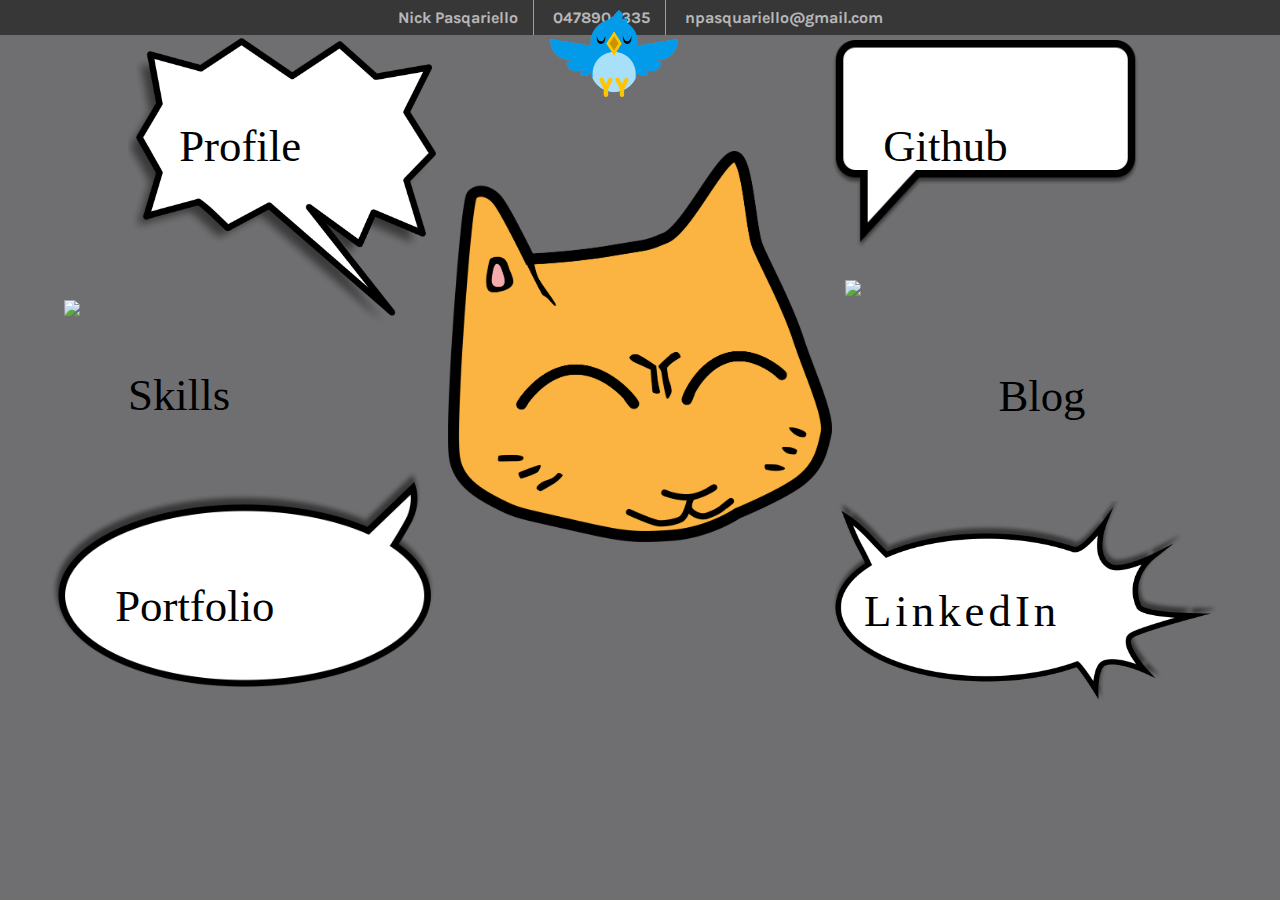
==== home.html @ bc4e5857 "Added skills page" ====
<!DOCTYPE html>
<html>
  <head>
    <meta charset="utf-8">
    <link rel="stylesheet" href="style/home.css">
    <link rel="shortcut icon" href="image/The Cat.png">
    <title>Nick Pasquariello</title>

  </head>
  <body>
    <ul id="nav">
      <li><a class="line">Nick Pasqariello</a></li>
      <li><a class="line">0478904335</a></li>
      <li><a href="mailto:npasquariello@gmail.com">npasquariello@gmail.com</a></li>
    </ul>

      <img src="image/cat-happy.png" class="cat">
      <img src="image/The Cat.png" class="cat-angry">



      <div class="textbox1">
        <a href="profile.html">
          <img src="angry-text-bubble.png" class="bubble1">
          <div class="letters1">
          Profile
          </div>

        </a>
      </div>

      <div class="textbox2">
        <a href="skills.html">
          <img src="text-bubble-2.png" class="bubble2">
          <div class="letters2">
          Skills
          </div>
        </a>
      </div>

      <div class="textbox3">
        <a href="portfolio.html">
          <img src="text-bubble-3.png" class="bubble3">
          <div class="letters3">
          Portfolio
          </div>
        </a>
      </div>

      <div class="textbox4">
        <a href="https://github.com/WhatifNick" target="_blank">
          <img src="text-bubble-4.png" class="bubble4">
          <div class="letters4">
            Github
          </div>
        </a>
      </div>

      <div class="textbox5">
        <a href="https://medium.com/nickbp" target="_blank">
          <img src="text-bubble-5.png" class="bubble5">
          <div class="letters5">
          Blog
          </div>
        </a>
      </div>
      <div class="textbox6">

        <a href="https://www.linkedin.com/in/npasquariello/" target="_blank">
          <img src="text-bubble-6.png" class="bubble6">
          <div class="letters6">
          LinkedIn
          </div>
        </a>
      </div>

      <div class="paws">
          <img src="image/paw-right.png" class="paw-right">
      </div>
        <a href="https://twitter.com/whatifnick" target="_blank">
          <img src="bird2.png" class ="twitter">
        </a>



  </body>
---- style/home.css ----
@import url('https://fonts.googleapis.com/css?family=Karla');
@font-face {
font-family: "FunSized";
src: url("css/fonts/FunSized.ttf");
}

body {
  margin: 0px;
  padding: 0px;
  overflow: hidden;
  background-color: #6F6F71;
  font-family: FunSized;
}
#nav {
  font-family: "Karla", Helvetica, sans-serif;
  width: 100%;
  margin: 0 0 3em 0;
  padding: 0;
  list-style: none;
  background-color: black;
  text-align: center;
  opacity: 0.5;
}
#nav li {
  display: inline;
}
#nav li a {
  display: inline-block;
  padding: 8px 15px;
  text-decoration: none;
  font-weight: bold;
  color: white;
  }
.line { border-right: 1px solid #ccc;}

.cat {
  position: absolute;
  width: 30%;
  /* max-width: 200px; */
  height: auto;
  top: 151px;
  left: 35%;

}
@keyframes grow {
  0% {transform: scale(.33);}
  100% {transform: scale(1);}
}
.cat-angry {
  position: absolute;
  opacity: 0;
  width: 30%;
  max-width: 500px;
  height: auto;
  top: 151px;
  left: 35%;

}
.twitter {
  width: 10%;
  height: auto;
  position: absolute;
  top: 10px;
  left: 43%;
  animation: fly 20s infinite ease both 2s;
}
@keyframes fly {
  0% {left: 100%;
      top: 100px;}
  5% {left: 75%;
      top: 50px;}
  10% {left: 43%;
      top: 5vw;}
  15% {transform: rotate(-3deg);}
  20% {transform: rotate(5deg);}
  25% {transform: rotate(-3deg);}
  30% {transform: rotate(5deg);}
  35% {transform: rotate(-3deg);}
  40% {transform: rotate(5deg);}
  45% {transform: rotate(-3deg);}
  50% {transform: rotate(5deg);}
  55% {transform: rotate(-3deg);}
  60% {transform: rotate(5deg);}
  65% {transform: rotate(-3deg);}
  70% {transform: rotate(5deg);}
  75% {transform: rotate(-3deg);}
  80% {
      transform: rotate(5deg);
      left: 43%;
      top: 5vw;}
  85% {left: 25%;
      top: 70px;}
  90% {left: -200px;
      top: 200px;}
  100% {left: -200px;
        top: 200px;}

}
.paw-right {
  position: absolute;
  width: 50%;
  height: auto;
  top: 100px;
  left: 100%;
  animation: scratch 3s linear 3s;
}
@keyframes scratch {
  0% {transform: translateX(0);}
  5% {transform: translateX(-60%);}
  10% {transform: translateX(0);}
  25% {transform: translateX(-80%);}
  40% {transform: translateX(0);}
  65% {transform: translateX(0);}
  80% {transform: translateX(0);}
  100% {transform: translateX(0);}
}

.cat-angry:hover {
  opacity: 1;
}

/* Textbox 1 start */
  .textbox1 {
  }
  .textbox1:hover {
    filter: invert(100%);
   }
  .bubble1 {
    position: absolute;
    width: 25%;
    max-width: 350px;
    height: auto;
    top: 10px;
    left: 10%;
    /* max-width: 300px; */
  }
  .letters1 {
    position: absolute;
    color: black;
    letter-spacing: 0px;
    text-decoration: none;
    font-size: 3.5vw;
    top: 120px;
    left: 14%;

  }
  .letters1:hover {
    animation: letterbounce 1.5s linear infinite;
  }
/* Textbox 1 end */

/* Textbox 2 start */
  .textbox2 {
  }
  .textbox2:hover {
    filter: invert(100%);
  }
  .bubble2 {
    position: absolute;
    height: auto;
    width: 25%;
    max-width: 400px;
    top: 300px;
    left: 5%;
  }
  .letters2 {
    color: black;
    letter-spacing: 0px;
    position: absolute;
    top: 369px;
    left: 10%;
    text-decoration: none;
    font-size: 3.5vw;
  }
  .letters2:hover {
    animation: letterbounce 1.5s linear infinite;
  }
/* Textbox 2 ends */


/* Textbox 3 start */
  .textbox3 {
  }
  .textbox3:hover {
    filter: invert(100%);
  }
  .bubble3 {
    position: absolute;
    height: auto;
    width: 30%;
    /* max-width: 300px; */
    top: 470px;
    left: 4%;
  }
  .letters3 {
    color: black;
    letter-spacing: 0px;
    position: absolute;
    top: 580px;
    left: 9%;
    text-decoration: none;
    font-size: 3.5vw;
  }
  .letters3:hover {
    animation: letterbounce 1.5s linear infinite;
  }
/* Textbox 3 ends */


/* Textbox 4 start */
  .textbox4 {

  }
  .textbox4:hover {
    filter: invert(100%);
   }
  .bubble4 {
    position: absolute;
    width: 24%;
    height: auto;
    top: 40px;
    left: 65%;
  }
  .letters4 {
    color: black;
    letter-spacing: 0px;
    position: absolute;
    text-decoration: none;
    font-size: 3.5vw;
    top: 120px;
    left: 69%;
  }
  .letters4:hover {
    animation: letterbounce 1.5s linear infinite;
  }
/* Textbox 4 ends */

/* Textbox 5 start */
  .textbox5 {
  }
  .textbox5:hover {
    filter: invert(100%);
   }
  .bubble5 {
    position: absolute;
    width: 30%;
    height: auto;
    top: 280px;
    left: 66%;
  }
  .letters5 {
    color: black;
    letter-spacing: 0px;
    position: absolute;
    text-decoration: none;
    font-size: 3.5vw;
    top: 370px;
    left: 78%;
  }
  .letters5:hover {
    animation: letterbounce 1.5s linear infinite;
  }
/* Textbox 5 ends */




/* Textbox 6 start */
  .textbox6 {
  }
  .textbox6:hover {
    filter: invert(100%);
  }
  .bubble6 {
    position: absolute;
    height: auto;
    width: 30%;
    max-width: 500px;
    top: 500px;
    left: 65%;
  }
  .letters6 {
    color: black;
    letter-spacing: 4px;
    position: absolute;
    top: 585px;
    left: 67.5%;
    text-decoration: none;
    font-size: 3.5vw;
  }
  .letters6:hover {
    animation: letterbounce 1.5s linear infinite;
  }
/* Textbox 6 ends */



/* Makes letters bouce animation */
@keyframes letterbounce {
  0% {transform: translateY(0px);}
  10% {transform: translateY(-30px);}
  15% {transform: translateY(0px);}
  25% {transform: translateY(-20px);}
  30% {transform: translateY(0px);}
  40% {transform: translateY(-10px);}
  45% {transform: translateY(0px);}
  100% {transform: translateY(0px);}
}

/* Slide in textboxes */
@keyframes slide1 {
  0% {transform: translateX(-700px);}
  100% {transform: translateX(0px);}
}

@keyframes slide2 {
  0% {transform: translateX(-700px);}
  100% {transform: translateX(0px);}
}

@keyframes slide3 {
  0% {transform: translateX(-700px);}
  100% {transform: translateX(0px);}
}

@keyframes slide4 {
  0% {transform: translateX(800px);}
  100% {transform: translateX(0px);}
}

@keyframes slide5 {
  0% {transform: translateX(800px);}
  100% {transform: translateX(0px);}
}

@keyframes slide6 {
  0% {transform: translateX(800px);}
  100% {transform: translateX(0px);}
}










    /* transform: scaleY(2) 500ms ease-in-out 1s; */
    /* -webkit-animation-name: wiggling;
    -ms-animation-name: wiggling;
    -ms-animation-duration: 1000ms;
    -webkit-animation-duration: 1000ms;
    -webkit-animation-iteration-count: 2;
    -ms-animation-iteration-count: 1;
    -webkit-animation-timing-function: ease-in-out;
    -ms-animation-timing-function: ease-in-out; */


@keyframes stretch {
  0% {transform: scaleY(1);}
  100% {transform: scaleY(1.2);}
}


 @keyframes wigglingup {
    0% {transform: rotate(5deg);}
    10% {transform: rotate(-3deg);}

    15% {transform: scaleY(1.1)}
    20% {transform: rotate(5deg);}
    25% {transform: rotate(-4deg);}

    33% {transform: scaleY(1.2)}
    45% {transform: translateY(-5px);}

    50% {transform: rotate(5deg);}
    55%% {transform: rotate(-6deg);}

    60% {transform: scaleY(1.3)}
    65% {transform: translateY(-10px);}
    75% {transform: rotate(-5deg);}

    85% {transform: scaleY(1.5);}
    /* 99% {transform: opacity(1);} */
    100% {
      transform: rotate(0deg);
      transform: translateY(-1000px);
      }
  }

  @keyframes wigglingdown {
     0% {transform: rotate(5deg);}
     10% {transform: rotate(-3deg);}

     15% {transform: scaleY(1.1)}
     20% {transform: rotate(5deg);}
     25% {transform: rotate(-4deg);}

     33% {transform: scaleY(1.2)}
     50% {transform: rotate(5deg);}
     55%% {transform: rotate(-4deg);}

     60% {transform: scaleY(1.3)}
     75% {transform: rotate(-3deg);}
     85% {transform: scaleY(1.5);}
     /* 99% {transform: opacity(1);} */
     100% {
       transform: rotate(0deg);
       transform: translateY(1000px);
       }
   }


/* changes the width of the cat when the screen gets below 700px */
/* @media screen and (max-width: 600px){
    .cat {
      height: 25px;
    }
    .egg-bottom {
      height: 100px;
    }
    .egg-top {
      height: 100px;
    }
    #bubble4 {
      width: 125px;
      height: 50px;
    }
    .letters4 {
      font-size: 25px;
    }
} */

/* These are used for different browsers, use then later! */
/*
  @-ms-keyframes wiggling {
    0% {transform: rotate(5deg);}
    25% {transform: rotate(-3deg);}
    50% {transform: rotate(5deg);}
    75% {transform: rotate(-3deg);}
    100% {transform: rotate(0deg);}
  }

  @-webkit-keyframes wiggling {
    0% {transform: rotate(5deg);}
    25% {transform: rotate(-3deg);}
    50% {transform: rotate(5deg);}
    75% {transform: rotate(-3deg);}
    100% {transform: rotate(0deg);}
  } */
  @media screen and (max-width: 970px){
    .egg-bottom {
      position: absolute;
      width: 20%;
      height: auto;
      top: 30vw;
      margin-left: 40%;
    }
    .egg-top {
      position: absolute;
      width: 20%;
      height: auto;
      top: 30vw;
      left: 40%;
    }
      .cat {
        width: 30%;
        height: auto;
        top: 24.5vw;
        left: 36%;
      }
      .cat-angry {
        width: 30%;
        height: auto;
        top: 24.5vw;
        left: 36%;
      }
      .bubble1 {
        width: 35%;
        height: auto;
        top: 4vw;
        left: 3%;
      }
      .letters1 {
        font-size: 5vw;
        top: 15vw;
        left: 8.5%;
      }
      .bubble2 {
        height: auto;
        width: 35%;
        top: 35vw;
        left: 1%;
      }
      .letters2 {
        top: 41.5vw;
        left: 8%;
        font-size: 5vw;
      }
      .bubble3 {
        width: 37%;
        top: 54vw;
        left: 6%;
      }
      .letters3 {
        top: 63.5vw;
        left: 9%;
        font-size: 5vw;
      }
      .bubble4 {
        width: 30%;
        height: auto;
        top: 11vw;
        left: 65%;
      }
      .letters4 {
        font-size: 5vw;
        top: 17vw;
        left: 69%;
      }
      .bubble5 {
        width: 34%;
        height: auto;
        top: 35vw;
        left: 66%;
      }
      .letters5 {
        font-size: 5vw;
        top: 42vw;
        left: 79%;
      }
      .bubble6 {
        width: 43%;
        height: auto;
        top: 55vw;
        left: 56%;
      }
      .letters6 {
        top: 64vw;
        left: 60%;
        font-size: 5vw;
      }
      @keyframes fly {
        0% {left: 100%;
            top: 100px;}
        5% {left: 75%;
            top: 50px;}
        10% {left: 43%;
            top: 50px;}
        15% {transform: rotate(-3deg);}
        20% {transform: rotate(5deg);}
        25% {transform: rotate(-3deg);}
        30% {transform: rotate(5deg);}
        35% {transform: rotate(-3deg);}
        40% {transform: rotate(5deg);}
        45% {transform: rotate(-3deg);}
        50% {transform: rotate(5deg);}
        55% {transform: rotate(-3deg);}
        60% {transform: rotate(5deg);}
        65% {transform: rotate(-3deg);}
        70% {transform: rotate(5deg);}
        75% {transform: rotate(-3deg);}
        80% {
            transform: rotate(5deg);
            left: 43%;
            top: 50px;}
        85% {left: 25%;
            top: 70px;}
        90% {left: -200px;
            top: 200px;}
        100% {left: -200px;
            top: 200px;}

      }
}
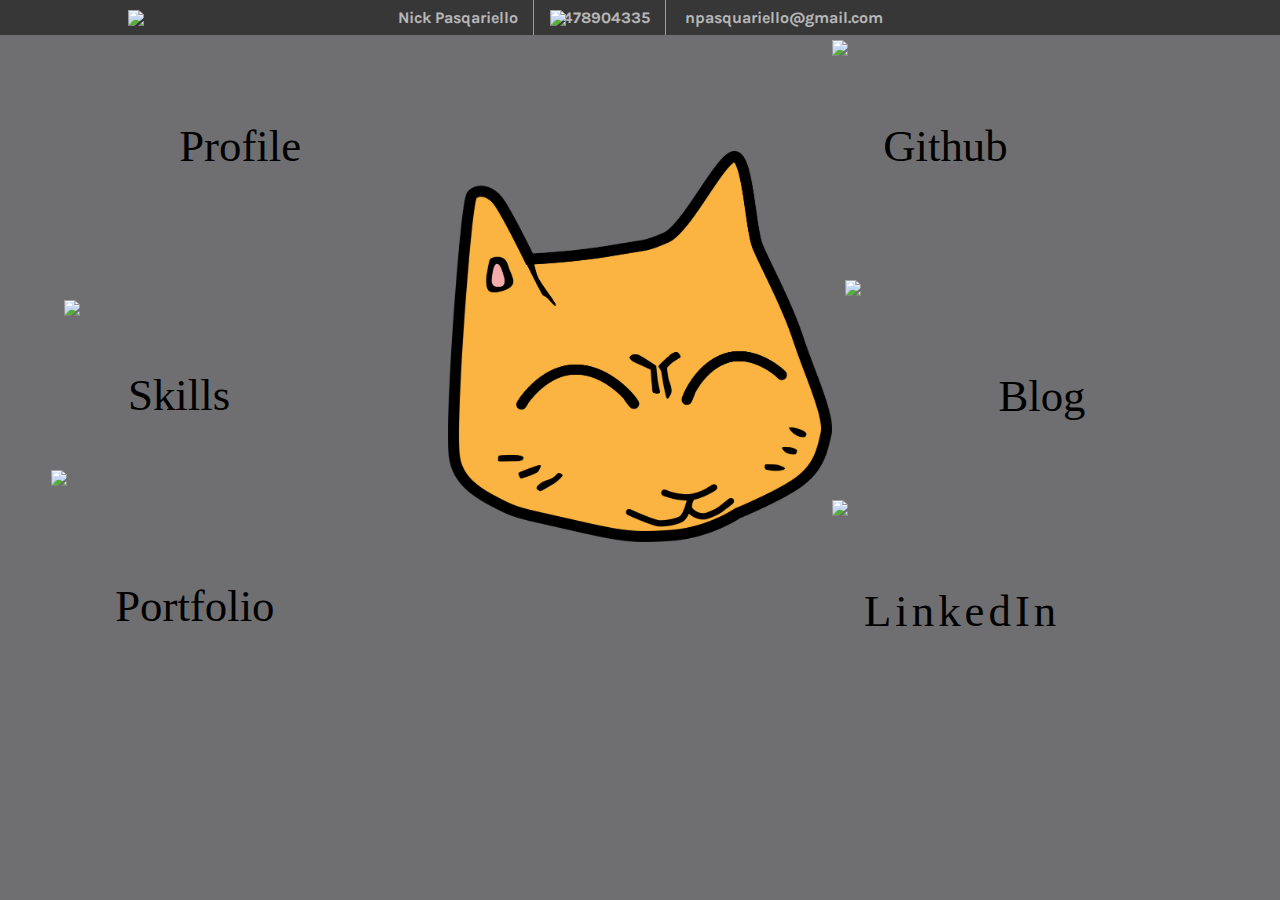
==== commit 38a8d54a: "images renamed" ====
--- a/home.html
+++ b/home.html
@@ -3,7 +3,7 @@
   <head>
     <meta charset="utf-8">
     <link rel="stylesheet" href="style/home.css">
-    <link rel="shortcut icon" href="image/The Cat.png">
+    <link rel="shortcut icon" href="image/thecat.png">
     <title>Nick Pasquariello</title>
 
   </head>
@@ -15,13 +15,13 @@
     </ul>
 
       <img src="image/cat-happy.png" class="cat">
-      <img src="image/The Cat.png" class="cat-angry">
+      <img src="image/thecat.png" class="cat-angry">
 
 
 
       <div class="textbox1">
         <a href="profile.html">
-          <img src="angry-text-bubble.png" class="bubble1">
+          <img src="image/angry-text-bubble.png" class="bubble1">
           <div class="letters1">
           Profile
           </div>
@@ -31,7 +31,7 @@
 
       <div class="textbox2">
         <a href="skills.html">
-          <img src="text-bubble-2.png" class="bubble2">
+          <img src="image/text-bubble-2.png" class="bubble2">
           <div class="letters2">
           Skills
           </div>
@@ -40,7 +40,7 @@
 
       <div class="textbox3">
         <a href="portfolio.html">
-          <img src="text-bubble-3.png" class="bubble3">
+          <img src="image/text-bubble-3.png" class="bubble3">
           <div class="letters3">
           Portfolio
           </div>
@@ -49,7 +49,7 @@
 
       <div class="textbox4">
         <a href="https://github.com/WhatifNick" target="_blank">
-          <img src="text-bubble-4.png" class="bubble4">
+          <img src="image/text-bubble-4.png" class="bubble4">
           <div class="letters4">
             Github
           </div>
@@ -58,7 +58,7 @@
 
       <div class="textbox5">
         <a href="https://medium.com/nickbp" target="_blank">
-          <img src="text-bubble-5.png" class="bubble5">
+          <img src="image/text-bubble-5.png" class="bubble5">
           <div class="letters5">
           Blog
           </div>
@@ -67,7 +67,7 @@
       <div class="textbox6">
 
         <a href="https://www.linkedin.com/in/npasquariello/" target="_blank">
-          <img src="text-bubble-6.png" class="bubble6">
+          <img src="image/text-bubble-6.png" class="bubble6">
           <div class="letters6">
           LinkedIn
           </div>
@@ -78,9 +78,10 @@
           <img src="image/paw-right.png" class="paw-right">
       </div>
         <a href="https://twitter.com/whatifnick" target="_blank">
-          <img src="bird2.png" class ="twitter">
+          <img src="image/bird2.png" class ="twitter">
         </a>
 
 
 
+
   </body>
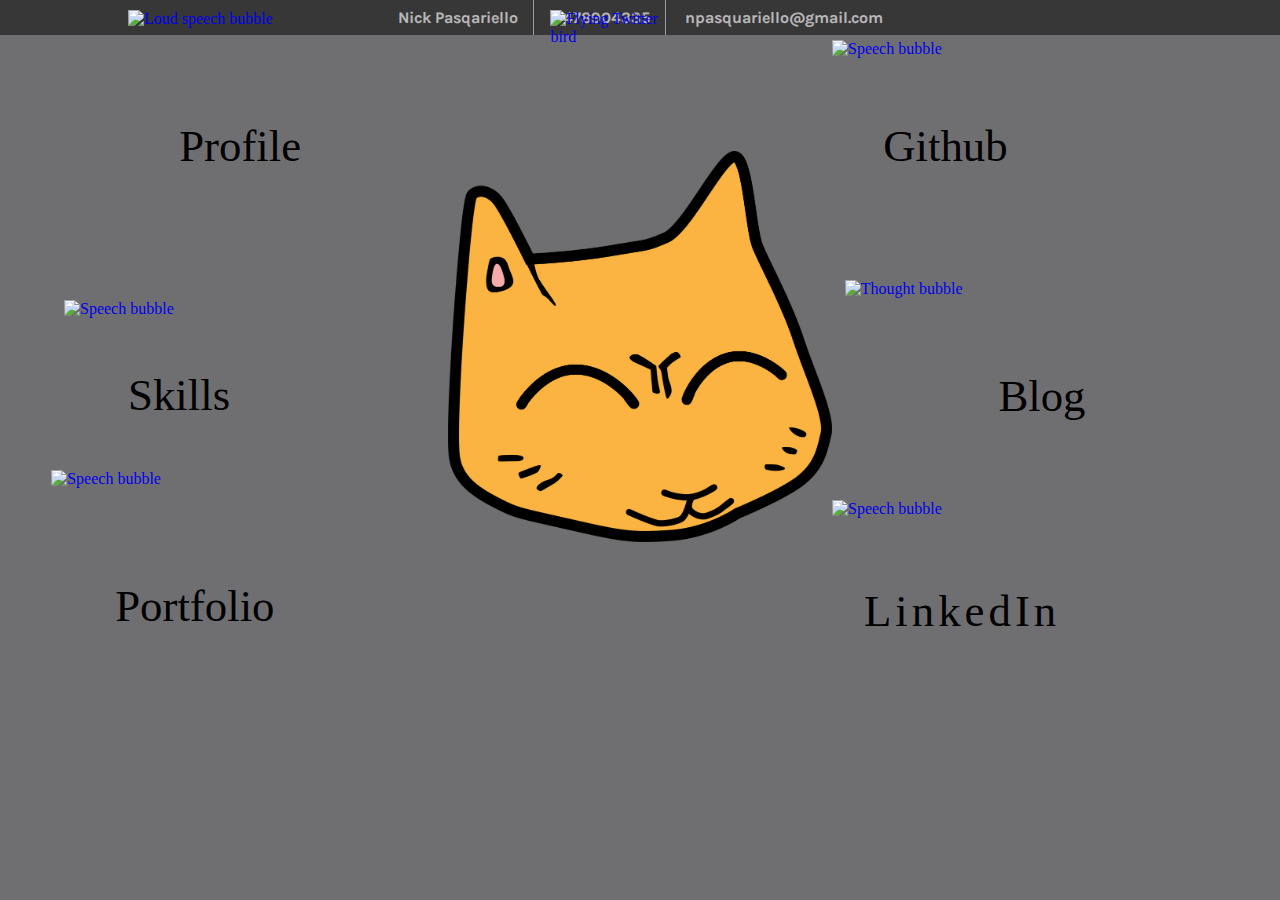
==== commit b02e22cf: "Added alt and role tags" ====
--- a/home.html
+++ b/home.html
@@ -14,14 +14,14 @@
       <li><a href="mailto:npasquariello@gmail.com">npasquariello@gmail.com</a></li>
     </ul>
 
-      <img src="image/cat-happy.png" class="cat">
-      <img src="image/thecat.png" class="cat-angry">
+      <img src="image/cat-happy.png" alt="Mango the cat looking happy" class="cat">
+      <img src="image/thecat.png" alt="Mango the cat looking angry" class="cat-angry">
 
 
 
       <div class="textbox1">
         <a href="profile.html">
-          <img src="image/angry-text-bubble.png" class="bubble1">
+          <img src="image/angry-text-bubble.png" alt="Loud speech bubble" role="button" class="bubble1">
           <div class="letters1">
           Profile
           </div>
@@ -31,7 +31,7 @@
 
       <div class="textbox2">
         <a href="skills.html">
-          <img src="image/text-bubble-2.png" class="bubble2">
+          <img src="image/text-bubble-2.png" alt="Speech bubble" role="button" class="bubble2">
           <div class="letters2">
           Skills
           </div>
@@ -40,7 +40,7 @@
 
       <div class="textbox3">
         <a href="portfolio.html">
-          <img src="image/text-bubble-3.png" class="bubble3">
+          <img src="image/text-bubble-3.png" alt="Speech bubble" role="button" class="bubble3">
           <div class="letters3">
           Portfolio
           </div>
@@ -49,7 +49,7 @@
 
       <div class="textbox4">
         <a href="https://github.com/WhatifNick" target="_blank">
-          <img src="image/text-bubble-4.png" class="bubble4">
+          <img src="image/text-bubble-4.png" alt="Speech bubble" role="button" class="bubble4">
           <div class="letters4">
             Github
           </div>
@@ -57,8 +57,8 @@
       </div>
 
       <div class="textbox5">
-        <a href="https://medium.com/nickbp" target="_blank">
-          <img src="image/text-bubble-5.png" class="bubble5">
+        <a href="https://medium.com/@npasquariello" target="_blank">
+          <img src="image/text-bubble-5.png" alt="Thought bubble" role="button" class="bubble5">
           <div class="letters5">
           Blog
           </div>
@@ -67,7 +67,7 @@
       <div class="textbox6">
 
         <a href="https://www.linkedin.com/in/npasquariello/" target="_blank">
-          <img src="image/text-bubble-6.png" class="bubble6">
+          <img src="image/text-bubble-6.png" alt="Speech bubble" role="button" class="bubble6">
           <div class="letters6">
           LinkedIn
           </div>
@@ -75,10 +75,10 @@
       </div>
 
       <div class="paws">
-          <img src="image/paw-right.png" class="paw-right">
+          <img src="image/paw-left.png" alt="Cat paw" class="paw-left">
       </div>
         <a href="https://twitter.com/whatifnick" target="_blank">
-          <img src="image/bird2.png" class ="twitter">
+          <img src="image/bird2.png" alt="Flying Twitter bird" role="button" class ="twitter">
         </a>
 
 
--- a/style/home.css
+++ b/style/home.css
@@ -65,14 +65,16 @@
   animation: fly 20s infinite ease both 2s;
 }
 @keyframes fly {
-  0% {left: 100%;
-      top: 100px;}
-  5% {left: 75%;
-      top: 50px;}
-  10% {left: 43%;
-      top: 5vw;}
-  15% {transform: rotate(-3deg);}
-  20% {transform: rotate(5deg);}
+  0% {left: -200px;
+  top: 200px;}
+  10% {left: -200px;
+  top: 200px;}
+  15% {left: 25%;
+  top: 70px;}
+  20% {
+  transform: rotate(5deg);
+  left: 43%;
+  top: 5vw;}
   25% {transform: rotate(-3deg);}
   30% {transform: rotate(5deg);}
   35% {transform: rotate(-3deg);}
@@ -84,32 +86,31 @@
   65% {transform: rotate(-3deg);}
   70% {transform: rotate(5deg);}
   75% {transform: rotate(-3deg);}
-  80% {
-      transform: rotate(5deg);
-      left: 43%;
-      top: 5vw;}
-  85% {left: 25%;
-      top: 70px;}
-  90% {left: -200px;
-      top: 200px;}
-  100% {left: -200px;
-        top: 200px;}
-
-}
-.paw-right {
+  80% {transform: rotate(5deg);}
+  85% {transform: rotate(-3deg);}
+  90% {left: 43%;
+  top: 5vw;}
+  95% {left: 75%;
+  top: 50px;}
+  100% {left: 100%;
+  top: 100px;}
+}
+
+.paw-left {
   position: absolute;
   width: 50%;
   height: auto;
   top: 100px;
-  left: 100%;
-  animation: scratch 3s linear 3s;
+  left: -60%;
+  animation: scratch 3s linear 5s;
+
+
 }
 @keyframes scratch {
   0% {transform: translateX(0);}
-  5% {transform: translateX(-60%);}
-  10% {transform: translateX(0);}
-  25% {transform: translateX(-80%);}
-  40% {transform: translateX(0);}
+  8% {transform: translateX(80%);}
+  15% {transform: translateX(0);}
+  25% {transform: translateX(100%);}
   65% {transform: translateX(0);}
   80% {transform: translateX(0);}
   100% {transform: translateX(0);}
@@ -307,149 +308,8 @@
   100% {transform: translateY(0px);}
 }
 
-/* Slide in textboxes */
-@keyframes slide1 {
-  0% {transform: translateX(-700px);}
-  100% {transform: translateX(0px);}
-}
-
-@keyframes slide2 {
-  0% {transform: translateX(-700px);}
-  100% {transform: translateX(0px);}
-}
-
-@keyframes slide3 {
-  0% {transform: translateX(-700px);}
-  100% {transform: translateX(0px);}
-}
-
-@keyframes slide4 {
-  0% {transform: translateX(800px);}
-  100% {transform: translateX(0px);}
-}
-
-@keyframes slide5 {
-  0% {transform: translateX(800px);}
-  100% {transform: translateX(0px);}
-}
-
-@keyframes slide6 {
-  0% {transform: translateX(800px);}
-  100% {transform: translateX(0px);}
-}
-
-
-
-
-
-
-
-
-
-
-    /* transform: scaleY(2) 500ms ease-in-out 1s; */
-    /* -webkit-animation-name: wiggling;
-    -ms-animation-name: wiggling;
-    -ms-animation-duration: 1000ms;
-    -webkit-animation-duration: 1000ms;
-    -webkit-animation-iteration-count: 2;
-    -ms-animation-iteration-count: 1;
-    -webkit-animation-timing-function: ease-in-out;
-    -ms-animation-timing-function: ease-in-out; */
-
-
-@keyframes stretch {
-  0% {transform: scaleY(1);}
-  100% {transform: scaleY(1.2);}
-}
-
-
- @keyframes wigglingup {
-    0% {transform: rotate(5deg);}
-    10% {transform: rotate(-3deg);}
-
-    15% {transform: scaleY(1.1)}
-    20% {transform: rotate(5deg);}
-    25% {transform: rotate(-4deg);}
-
-    33% {transform: scaleY(1.2)}
-    45% {transform: translateY(-5px);}
-
-    50% {transform: rotate(5deg);}
-    55%% {transform: rotate(-6deg);}
-
-    60% {transform: scaleY(1.3)}
-    65% {transform: translateY(-10px);}
-    75% {transform: rotate(-5deg);}
-
-    85% {transform: scaleY(1.5);}
-    /* 99% {transform: opacity(1);} */
-    100% {
-      transform: rotate(0deg);
-      transform: translateY(-1000px);
-      }
-  }
-
-  @keyframes wigglingdown {
-     0% {transform: rotate(5deg);}
-     10% {transform: rotate(-3deg);}
-
-     15% {transform: scaleY(1.1)}
-     20% {transform: rotate(5deg);}
-     25% {transform: rotate(-4deg);}
-
-     33% {transform: scaleY(1.2)}
-     50% {transform: rotate(5deg);}
-     55%% {transform: rotate(-4deg);}
-
-     60% {transform: scaleY(1.3)}
-     75% {transform: rotate(-3deg);}
-     85% {transform: scaleY(1.5);}
-     /* 99% {transform: opacity(1);} */
-     100% {
-       transform: rotate(0deg);
-       transform: translateY(1000px);
-       }
-   }
-
-
-/* changes the width of the cat when the screen gets below 700px */
-/* @media screen and (max-width: 600px){
-    .cat {
-      height: 25px;
-    }
-    .egg-bottom {
-      height: 100px;
-    }
-    .egg-top {
-      height: 100px;
-    }
-    #bubble4 {
-      width: 125px;
-      height: 50px;
-    }
-    .letters4 {
-      font-size: 25px;
-    }
-} */
-
-/* These are used for different browsers, use then later! */
-/*
-  @-ms-keyframes wiggling {
-    0% {transform: rotate(5deg);}
-    25% {transform: rotate(-3deg);}
-    50% {transform: rotate(5deg);}
-    75% {transform: rotate(-3deg);}
-    100% {transform: rotate(0deg);}
-  }
-
-  @-webkit-keyframes wiggling {
-    0% {transform: rotate(5deg);}
-    25% {transform: rotate(-3deg);}
-    50% {transform: rotate(5deg);}
-    75% {transform: rotate(-3deg);}
-    100% {transform: rotate(0deg);}
-  } */
+
+
   @media screen and (max-width: 970px){
     .egg-bottom {
       position: absolute;
@@ -543,35 +403,34 @@
         font-size: 5vw;
       }
       @keyframes fly {
-        0% {left: 100%;
-            top: 100px;}
-        5% {left: 75%;
-            top: 50px;}
-        10% {left: 43%;
-            top: 50px;}
-        15% {transform: rotate(-3deg);}
-        20% {transform: rotate(5deg);}
-        25% {transform: rotate(-3deg);}
-        30% {transform: rotate(5deg);}
-        35% {transform: rotate(-3deg);}
-        40% {transform: rotate(5deg);}
-        45% {transform: rotate(-3deg);}
-        50% {transform: rotate(5deg);}
-        55% {transform: rotate(-3deg);}
-        60% {transform: rotate(5deg);}
-        65% {transform: rotate(-3deg);}
-        70% {transform: rotate(5deg);}
-        75% {transform: rotate(-3deg);}
-        80% {
-            transform: rotate(5deg);
-            left: 43%;
-            top: 50px;}
-        85% {left: 25%;
-            top: 70px;}
-        90% {left: -200px;
-            top: 200px;}
-        100% {left: -200px;
-            top: 200px;}
-
-      }
-}
+      0% {left: -200px;
+      top: 200px;}
+      10% {left: -200px;
+      top: 200px;}
+      15% {left: 25%;
+      top: 70px;}
+      20% {
+      transform: rotate(5deg);
+      left: 43%;
+      top: 50px;}
+      25% {transform: rotate(-3deg);}
+      30% {transform: rotate(5deg);}
+      35% {transform: rotate(-3deg);}
+      40% {transform: rotate(5deg);}
+      45% {transform: rotate(-3deg);}
+      50% {transform: rotate(5deg);}
+      55% {transform: rotate(-3deg);}
+      60% {transform: rotate(5deg);}
+      65% {transform: rotate(-3deg);}
+      70% {transform: rotate(5deg);}
+      75% {transform: rotate(-3deg);}
+      80% {transform: rotate(5deg);}
+      85% {transform: rotate(-3deg);}
+      90% {left: 43%;
+      top: 50px;}
+      95% {left: 75%;
+      top: 50px;}
+      100% {left: 100%;
+      top: 100px;}
+      }
+}
